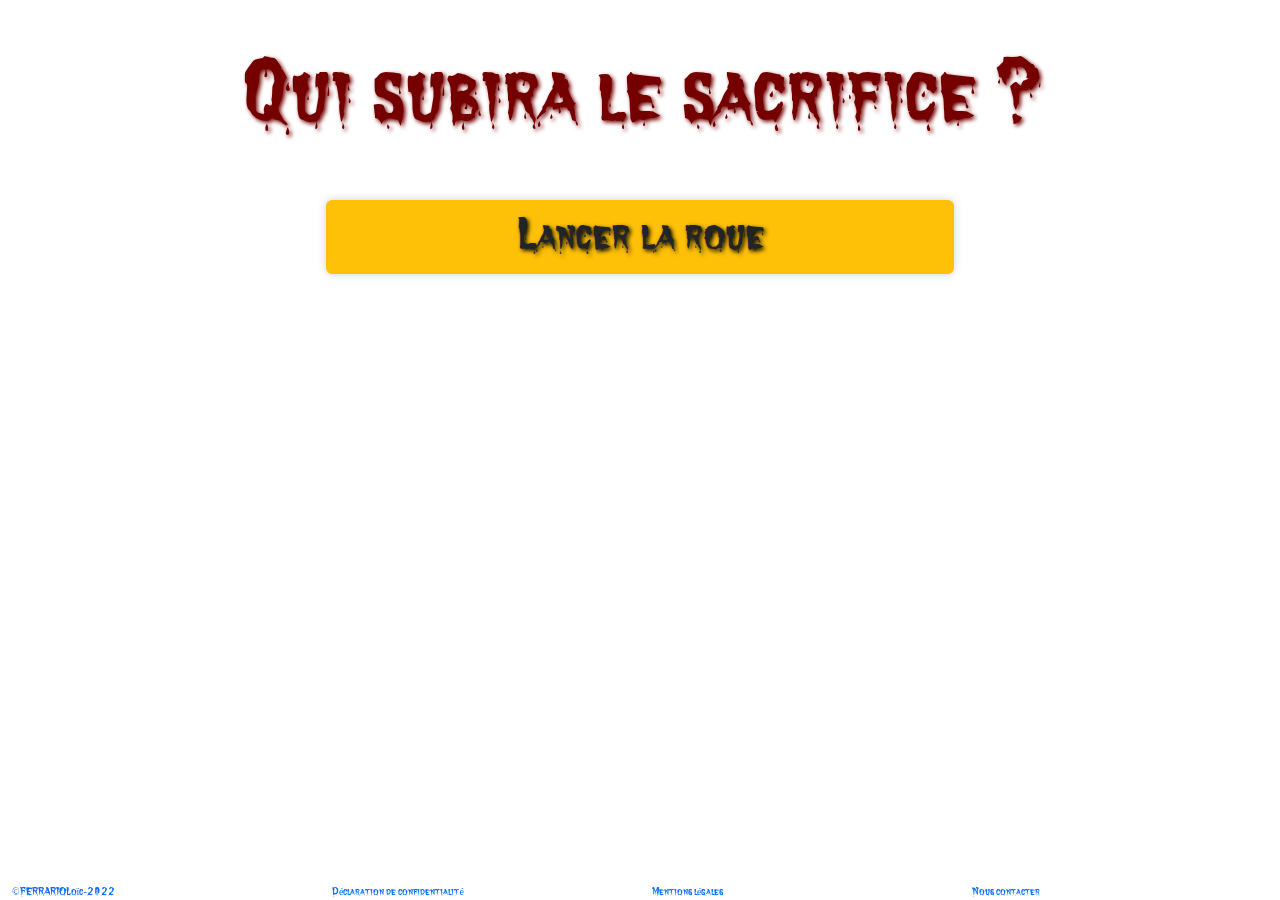
==== index.html @ 536fe4b9 "commit" ====
<!DOCTYPE html>
<html lang='fr'>

<head>
    <meta charset='UTF-8'>
    <meta http-equiv='X-UA-Compatible' content='IE=edge'>
    <meta name='description' content='_____________'>
    <meta name='keywords' content='_____________'>
    <meta name='robots' content='_____________'>
    <meta name='author' content='FERRARIO Loïc'>
    <meta name='viewport' content='width=device-width, initial-scale=1.0'>
    <link rel='icon' type='image/x-icon' href='public/assets/img/icons/favicon.ico'>
    <link rel='icon' type='image/png' sizes='32x32' href='/favicon-32x32.png'>
    <link rel='icon' type='image/png' sizes='16x16' href='/favicon-16x16.png'>
    <link href='https://cdn.jsdelivr.net/npm/bootstrap@5.1.3/dist/css/bootstrap.min.css' rel='stylesheet'>
    <link rel='stylesheet' href='style.css'>
    <meta name='google-site-verification' content='_____________' />
    <meta property='og:locale' content='fr_FR' />
    <meta property='og:title' content='_____________' />
    <meta property='og:type' content='siteweb' />
    <meta property='og:image' content='_____________' />
    <meta property='og:url' content='_____________' />
    <title>Choix du condamné</title>
</head>

<body>
    <header>
        <header class="container-fluid">
            <div class="row">
                <div class="col-12 pt-5 fs-1 text-center">
                    <h1>Qui subira le sacrifice ?</h1>
                </div>
            </div>
        </header>
    </header>
    <main class="container-fluid">
        <div class="row">
            <div class="col-12 pt-5 text-center">
                <button id="btnChoose" class="btn bg-warning">Lancer la roue</button>
            </div>
            <div class="col-12 pt-5 text-center fs-1">
                <div class="row">
                    <div id="textChosen" class="col-12 col-md-7 align-self-center"></div>
                    <div id="nameChosen" class="col-12 col-md-5 align-self-center text-start"></div>
                </div>
            </div>
        </div>
    </main>

    <!------------- FOOTER --------->
    <footer class="container-fluid fixed-bottom">
        <div class="row copyright">
            <div class="col-3"><a href="copyright.php">&#169;FERRARIOLoïc-2022</a>
            </div>
            <div class="col-3"><a href="confidence.php">Déclaration de confidentialité</a></div>
            <div class="col-3"><a href="legal.php">Mentions légales</a></div>
            <div class="col-3"><a href="contact.php">Nous contacter</a></div>
        </div>
    </footer>
    <script src='https://cdn.jsdelivr.net/npm/bootstrap@5.1.3/dist/js/bootstrap.bundle.min.js'
        integrity='sha384-ka7Sk0Gln4gmtz2MlQnikT1wXgYsOg+OMhuP+IlRH9sENBO0LRn5q+8nbTov4+1p' crossorigin='anonymous'>
        </script>
    <script src='script.js'></script>
</body>

</html>
---- style.css ----
@font-face {
    font-family: Dracula;
    src: url(dracula.ttf);
}

* {
    margin: 0px;
    padding: 0px;
    box-sizing: border-box;
}

/*add a font to the page*/
body {
    font-family: Dracula;
}


.html {
    width: 100%;
}

h1 {
    font-size: 80px;
    color: #740000;
    text-shadow: 2px 2px 4px;
}

a {
    text-decoration: none;
}

input {
    width: 100%;
}

.logo {
    width: 30%;
    border-radius: 45px;
    border: 2px solid lightgray
}

.boxExercice {
    margin: 5px;
    padding: 5px;
    border: 1px solid lightblue;
    border-radius: 10px;
}

.txtExercice {
    font-size: 12px;
}

.btn {
    width: 50%;
    /* height: 100px; */
    font-size: 40px;
    box-shadow: 0px 0px 10px lightgray;
    text-shadow: 2px 2px 4px #000000;

}

.boxAnswer {
    background-color: lightblue;
    border-radius: 10px;
}

.imgPreview {
    width: 70%;
    border-radius: 10px;
    border: 1px solid lightgray
}

#textChosen {
    animation: animTextchosen 1s ease 2s 1 normal both;
    text-shadow: 2px 2px 4px #000000;
}

@keyframes animTextchosen {
    0% {
        transform: scale(0);
    }

    100% {
        transform: scale(1);
    }
}

#nameChosen {
    font-size: 100px;
    animation: animNameChosen 1s ease 4s 1 normal both;
    text-shadow: 2px 2px 4px #000000;
}

@keyframes animNameChosen {
    0% {
        opacity: 0;
        transform: translateX(250px);
    }

    100% {
        opacity: 1;
        transform: translateX(0);
    }
}


.copyright {
    font-size: x-small;
}
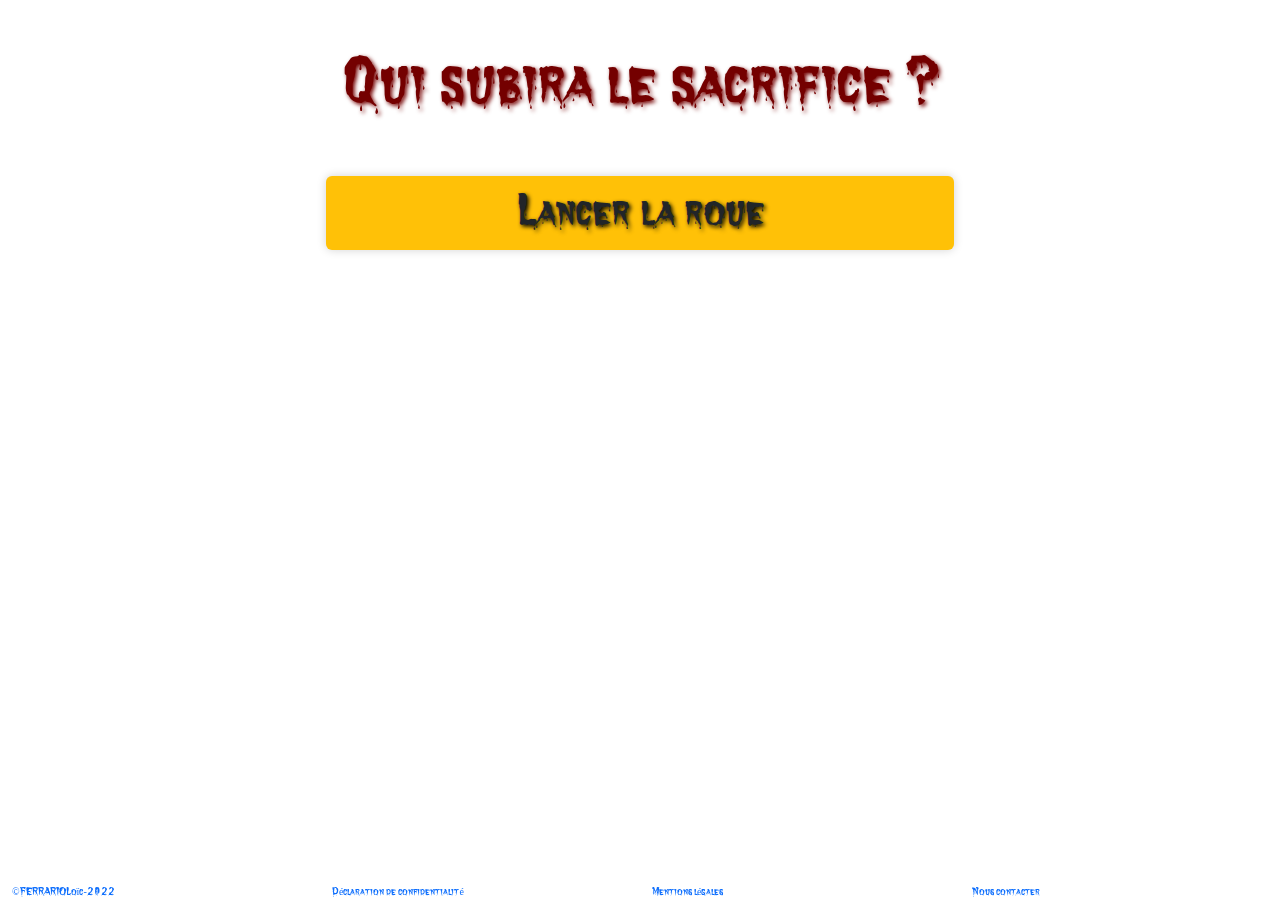
==== commit 0ce1f554: "commit" ====
--- a/index.html
+++ b/index.html
@@ -27,7 +27,7 @@
     <header>
         <header class="container-fluid">
             <div class="row">
-                <div class="col-12 pt-5 fs-1 text-center">
+                <div class="col-12 pt-5 text-center">
                     <h1>Qui subira le sacrifice ?</h1>
                 </div>
             </div>
--- a/style.css
+++ b/style.css
@@ -20,7 +20,7 @@
 }
 
 h1 {
-    font-size: 80px;
+    font-size: 60px;
     color: #740000;
     text-shadow: 2px 2px 4px;
 }
@@ -52,6 +52,7 @@
 
 .btn {
     width: 50%;
+    cursor: none;
     /* height: 100px; */
     font-size: 40px;
     box-shadow: 0px 0px 10px lightgray;
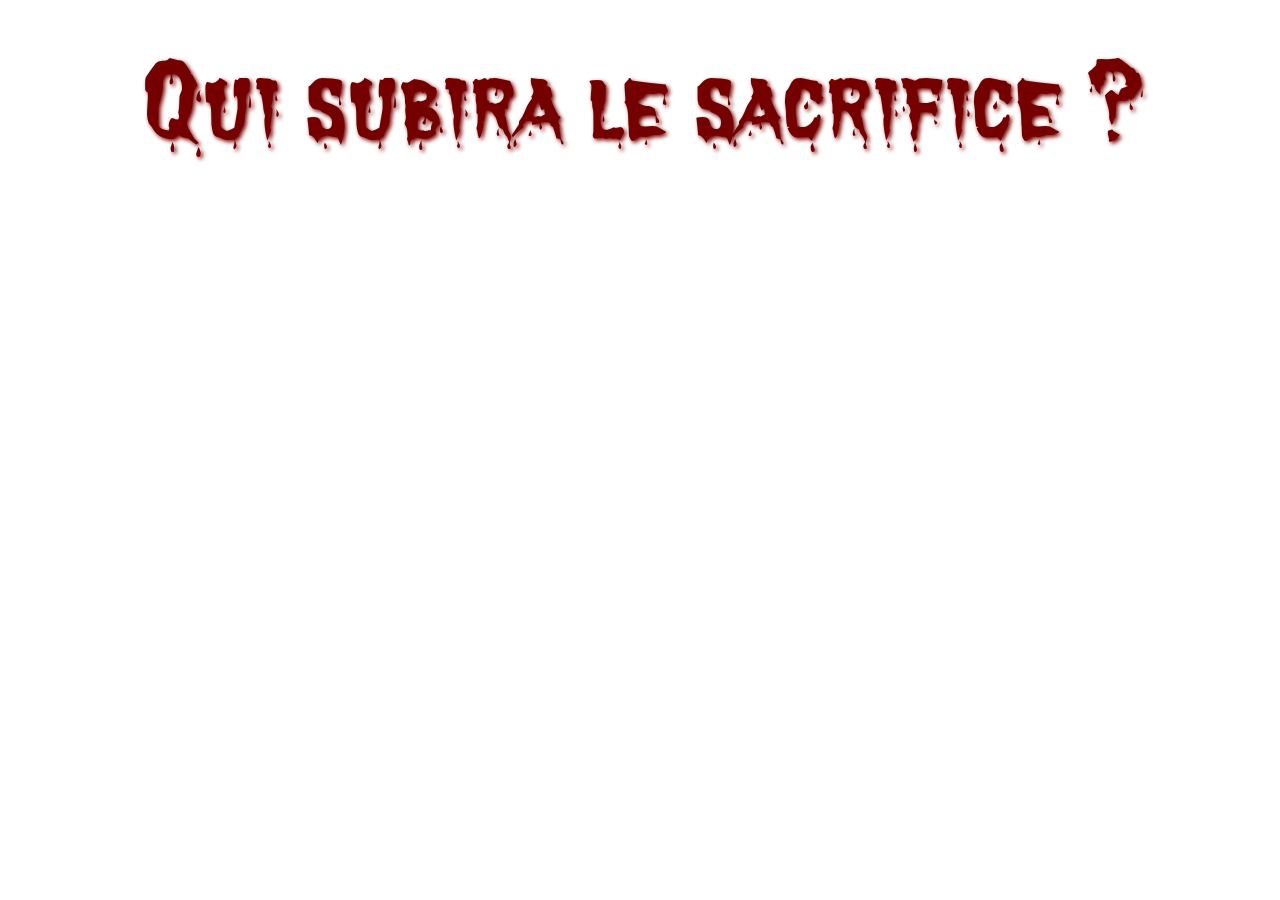
==== commit e4c812d3: "commit" ====
--- a/index.html
+++ b/index.html
@@ -21,6 +21,14 @@
     <meta property='og:image' content='_____________' />
     <meta property='og:url' content='_____________' />
     <title>Choix du condamné</title>
+    <style type="text/css">
+        text {
+            font-size: 20px;
+            pointer-events: none;
+            color: #740000;
+        }
+    </style>
+
 </head>
 
 <body>
@@ -35,32 +43,184 @@
     </header>
     <main class="container-fluid">
         <div class="row">
-            <div class="col-12 pt-5 text-center">
-                <button id="btnChoose" class="btn bg-warning">Lancer la roue</button>
+            <div id="chart" class="col-12 col-md-6 pt-5 text-center"></div>
+            <div id="question" class="col-12 col-md-6 pt-5 text-center align-self-center">
+                <h1></h1>
             </div>
-            <div class="col-12 pt-5 text-center fs-1">
-                <div class="row">
-                    <div id="textChosen" class="col-12 col-md-7 align-self-center"></div>
-                    <div id="nameChosen" class="col-12 col-md-5 align-self-center text-start"></div>
-                </div>
-            </div>
-        </div>
-    </main>
-
-    <!------------- FOOTER --------->
-    <footer class="container-fluid fixed-bottom">
-        <div class="row copyright">
-            <div class="col-3"><a href="copyright.php">&#169;FERRARIOLoïc-2022</a>
-            </div>
-            <div class="col-3"><a href="confidence.php">Déclaration de confidentialité</a></div>
-            <div class="col-3"><a href="legal.php">Mentions légales</a></div>
-            <div class="col-3"><a href="contact.php">Nous contacter</a></div>
-        </div>
-    </footer>
-    <script src='https://cdn.jsdelivr.net/npm/bootstrap@5.1.3/dist/js/bootstrap.bundle.min.js'
-        integrity='sha384-ka7Sk0Gln4gmtz2MlQnikT1wXgYsOg+OMhuP+IlRH9sENBO0LRn5q+8nbTov4+1p' crossorigin='anonymous'>
-        </script>
-    <script src='script.js'></script>
+
+            <script>
+            </script>
+
+            <script src="https://d3js.org/d3.v3.min.js" charset="utf-8"></script>
+            <script type="text/javascript" charset="utf-8">
+                var padding = { top: 0, right: 0, bottom: 0, left: 0 },
+                    w = 300 - padding.left - padding.right,
+                    h = 300 - padding.top - padding.bottom,
+                    r = Math.min(w, h) / 2,
+                    rotation = 0,
+                    oldrotation = 0,
+                    picked = 100000,
+                    oldpick = [],
+                    color = d3.scale.category20();//category20c()
+                //randomNumbers = getRandomNumbers();
+
+                var data = [
+                    { "label": "Anthony", "value": 1, "question": "Anthony" }, // padding
+                    { "label": "Deborah", "value": 1, "question": "Deborah" }, //font-family
+                    { "label": "Dimitri", "value": 1, "question": "Dimitri" }, //color
+                    { "label": "Loic", "value": 1, "question": "Loic" }, //font-weight
+                    { "label": "Maxime", "value": 1, "question": "Maxime" }, //font-size
+                    { "label": "Mehdi", "value": 1, "question": "Mehdi" }, //background-color
+                    { "label": "Quentin", "value": 1, "question": "Quentin" }, //nesting
+                    { "label": "Stephane", "value": 1, "question": "Stephane" }, //bottom
+                    { "label": "Thibaud", "value": 1, "question": "thibaud" }, //sans-serif
+                ];
+
+
+                var svg = d3.select('#chart')
+                    .append("svg")
+                    .data([data])
+                    .attr("width", w + padding.left + padding.right)
+                    .attr("height", h + padding.top + padding.bottom);
+
+                var container = svg.append("g")
+                    .attr("class", "chartholder")
+                    .attr("transform", "translate(" + (w / 2 + padding.left) + "," + (h / 2 + padding.top) + ")");
+
+                var vis = container
+                    .append("g");
+
+                var pie = d3.layout.pie().sort(null).value(function (d) { return 1; });
+
+                // declare an arc generator function
+                var arc = d3.svg.arc().outerRadius(r);
+
+                // select paths, use arc generator to draw
+                var arcs = vis.selectAll("g.slice")
+                    .data(pie)
+                    .enter()
+                    .append("g")
+                    .attr("class", "slice");
+
+
+                arcs.append("path")
+                    .attr("fill", function (d, i) { return color(i); })
+                    .attr("d", function (d) { return arc(d); });
+
+                // add the text
+                arcs.append("text").attr("transform", function (d) {
+                    d.innerRadius = 0;
+                    d.outerRadius = r;
+                    d.angle = (d.startAngle + d.endAngle) / 2;
+                    return "rotate(" + (d.angle * 180 / Math.PI - 90) + ")translate(" + (d.outerRadius - 10) + ")";
+                })
+                    .attr("text-anchor", "end")
+                    .text(function (d, i) {
+                        return data[i].label;
+                    });
+
+                container.on("click", spin);
+
+
+                function spin(d) {
+
+                    container.on("click", null);
+
+                    //all slices have been seen, all done
+                    console.log("OldPick: " + oldpick.length, "Data length: " + data.length);
+                    if (oldpick.length == data.length) {
+                        console.log("done");
+                        container.on("click", null);
+                        return;
+                    }
+
+                    var ps = 360 / data.length,
+                        pieslice = Math.round(1440 / data.length),
+                        rng = Math.floor((Math.random() * 1440) + 360);
+
+                    rotation = (Math.round(rng / ps) * ps);
+
+                    picked = Math.round(data.length - (rotation % 360) / ps);
+                    picked = picked >= data.length ? (picked % data.length) : picked;
+
+
+                    if (oldpick.indexOf(picked) !== -1) {
+                        d3.select(this).call(spin);
+                        return;
+                    } else {
+                        oldpick.push(picked);
+                    }
+
+                    rotation += 90 - Math.round(ps / 2);
+
+                    vis.transition()
+                        .duration(3000)
+                        .attrTween("transform", rotTween)
+                        .each("end", function () {
+
+                            //mark question as seen
+                            d3.select(".slice:nth-child(" + (picked + 1) + ") path")
+                                .attr("fill", "#111");
+
+                            //populate question
+                            d3.select("#question h1")
+                                .text(data[picked].question);
+
+                            oldrotation = rotation;
+
+                            container.on("click", spin);
+                        });
+                }
+
+                //make arrow
+                svg.append("g")
+                    .attr("transform", "translate(" + (w + padding.left + padding.right) + "," + ((h / 2) + padding.top) + ")")
+                    // .append("path")
+                    .attr("d", "M-" + (r * .15) + ",0L0," + (r * .05) + "L0,-" + (r * .05) + "Z")
+                    .style({ "fill": "black" });
+
+                //draw spin circle
+                container.append("circle")
+                    .attr("cx", 0)
+                    .attr("cy", 0)
+                    .attr("r", 60)
+                    .style({ "fill": "white", "cursor": "pointer" });
+
+                //spin text
+                container.append("text")
+                    .attr("x", 0)
+                    .attr("y", 15)
+                    .attr("text-anchor", "middle")
+                    .text("Sacrifier")
+                    .style({ "font-weight": "bold", "font-size": "30px" });
+
+
+                function rotTween(to) {
+                    var i = d3.interpolate(oldrotation % 360, rotation);
+                    return function (t) {
+                        return "rotate(" + i(t) + ")";
+                    };
+                }
+
+
+                function getRandomNumbers() {
+                    var array = new Uint16Array(1000);
+                    var scale = d3.scale.linear().range([360, 1440]).domain([0, 100000]);
+
+                    if (window.hasOwnProperty("crypto") && typeof window.crypto.getRandomValues === "function") {
+                        window.crypto.getRandomValues(array);
+                        console.log("works");
+                    } else {
+                        //no support for crypto, get crappy random numbers
+                        for (var i = 0; i < 1000; i++) {
+                            array[i] = Math.floor(Math.random() * 100000) + 1;
+                        }
+                    }
+
+                    return array;
+                }
+
+            </script>
 </body>
 
 </html>--- a/style.css
+++ b/style.css
@@ -19,10 +19,34 @@
     width: 100%;
 }
 
-h1 {
-    font-size: 60px;
-    color: #740000;
-    text-shadow: 2px 2px 4px;
+@media screen and (max-width:576px) {
+
+    h1 {
+        font-size: 60px;
+        color: #740000;
+        text-shadow: 2px 2px 4px;
+    }
+
+    .nameChosen {
+        font-size: 80px;
+        animation: animNameChosen 1s ease 4s 1 normal both;
+        text-shadow: 2px 2px 4px #000000;
+    }
+}
+
+@media screen and (min-width:576px) {
+
+    h1 {
+        font-size: 100px;
+        color: #740000;
+        text-shadow: 2px 2px 4px;
+    }
+
+    .nameChosen {
+        font-size: 100px;
+        animation: animNameChosen 1s ease 4s 1 normal both;
+        text-shadow: 2px 2px 4px #000000;
+    }
 }
 
 a {
@@ -71,7 +95,7 @@
     border: 1px solid lightgray
 }
 
-#textChosen {
+.textChosen {
     animation: animTextchosen 1s ease 2s 1 normal both;
     text-shadow: 2px 2px 4px #000000;
 }
@@ -86,11 +110,6 @@
     }
 }
 
-#nameChosen {
-    font-size: 100px;
-    animation: animNameChosen 1s ease 4s 1 normal both;
-    text-shadow: 2px 2px 4px #000000;
-}
 
 @keyframes animNameChosen {
     0% {
@@ -107,4 +126,8 @@
 
 .copyright {
     font-size: x-small;
-}+}
+
+
+/* SPINNING WHEEL
+/* -------------------------------------------------- */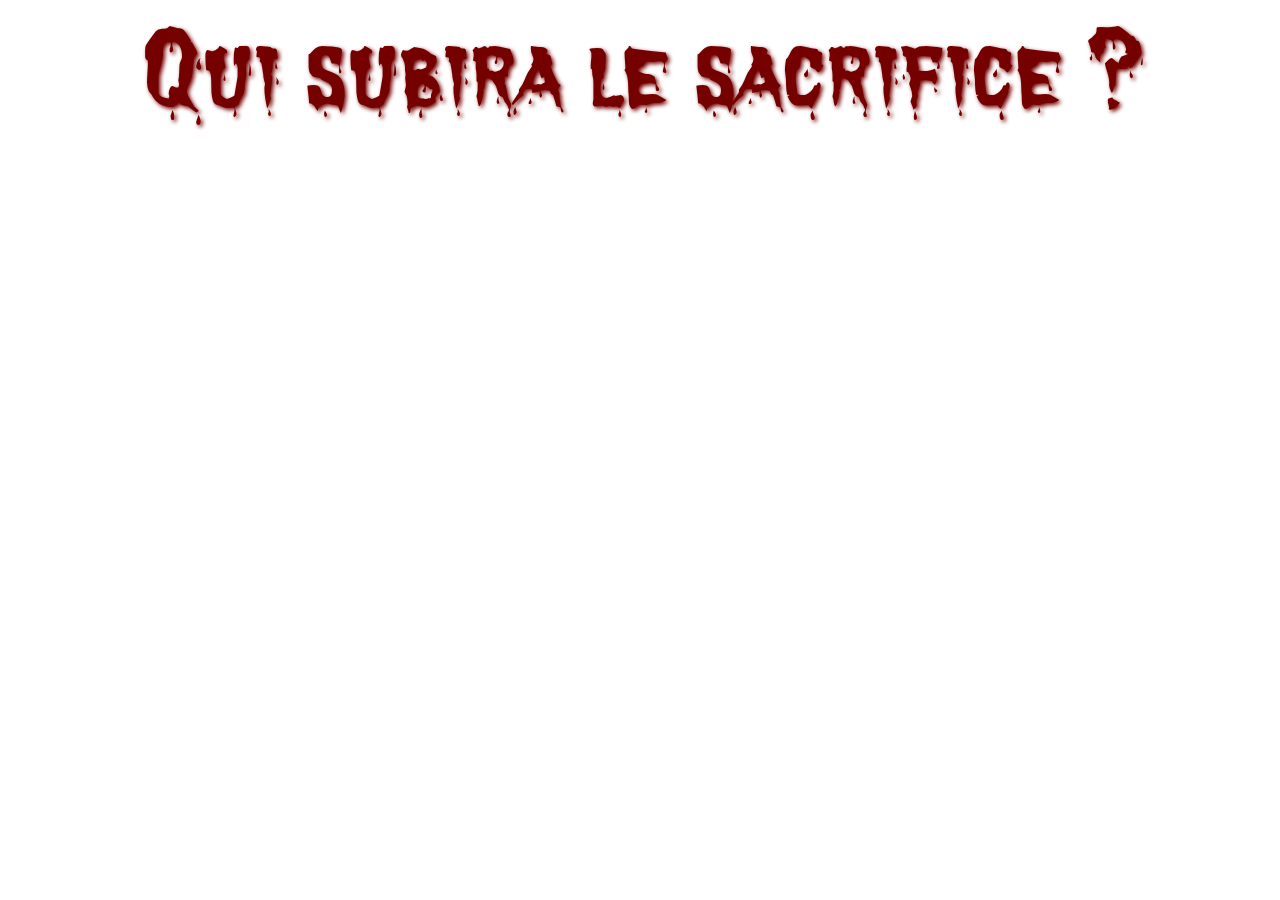
==== commit b5ae0693: "commit" ====
--- a/index.html
+++ b/index.html
@@ -35,7 +35,7 @@
     <header>
         <header class="container-fluid">
             <div class="row">
-                <div class="col-12 pt-5 text-center">
+                <div class="col-12 pt-3 text-center">
                     <h1>Qui subira le sacrifice ?</h1>
                 </div>
             </div>
@@ -43,8 +43,8 @@
     </header>
     <main class="container-fluid">
         <div class="row">
-            <div id="chart" class="col-12 col-md-6 pt-5 text-center"></div>
-            <div id="question" class="col-12 col-md-6 pt-5 text-center align-self-center">
+            <div id="chart" class="col-12 col-md-6 pt-5 text-center text-md-end"></div>
+            <div id="question" class="col-12 col-md-6 pt-5 text-center text-md-start align-self-center">
                 <h1></h1>
             </div>
 
@@ -192,7 +192,7 @@
                     .attr("y", 15)
                     .attr("text-anchor", "middle")
                     .text("Sacrifier")
-                    .style({ "font-weight": "bold", "font-size": "30px" });
+                    .style({ "font-weight": "bold", "font-size": "25px" });
 
 
                 function rotTween(to) {
@@ -221,6 +221,8 @@
                 }
 
             </script>
+        </div>
+    </main>
 </body>
 
 </html>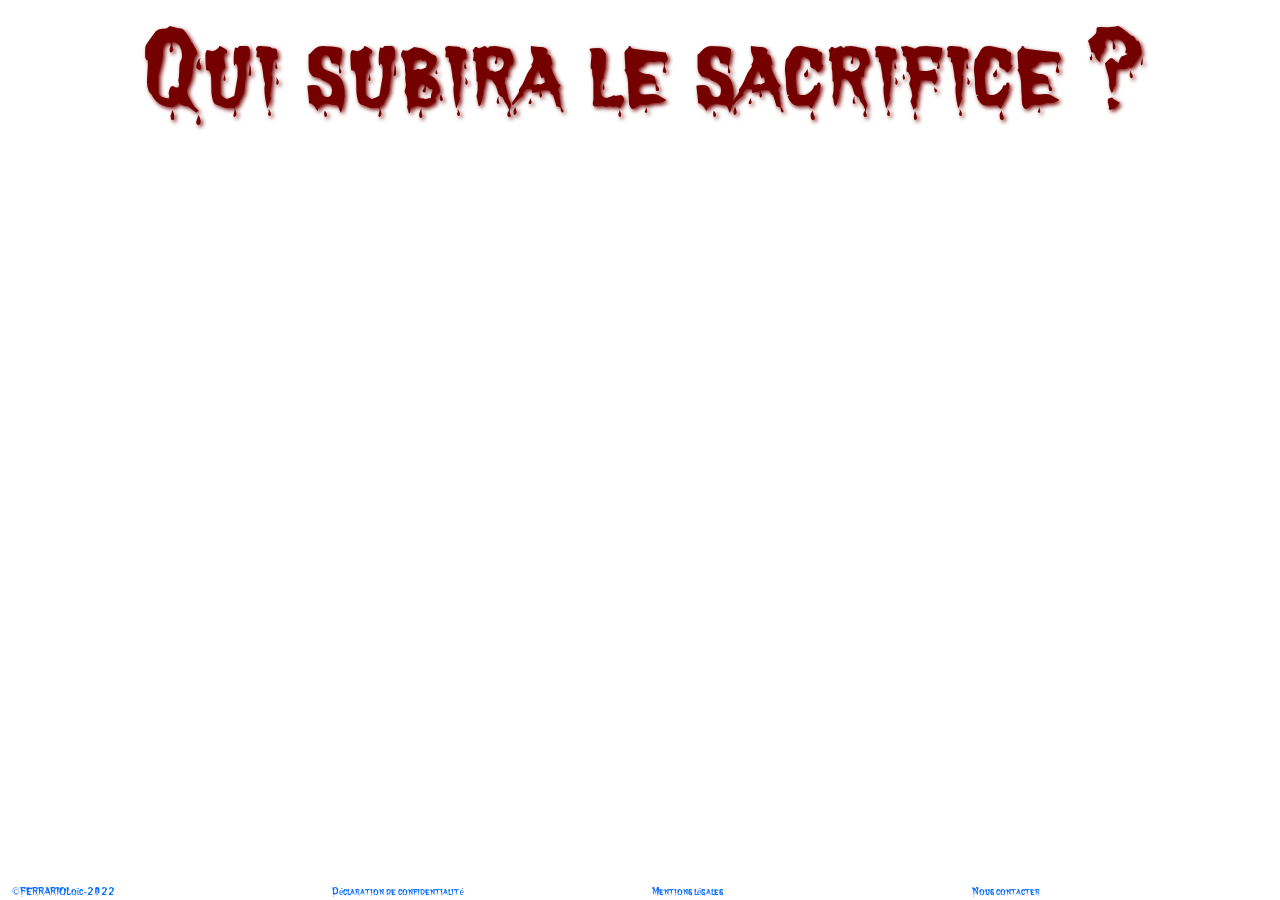
==== commit 581f8a92: "commit" ====
--- a/index.html
+++ b/index.html
@@ -223,6 +223,16 @@
             </script>
         </div>
     </main>
+
+    <!------------- FOOTER --------->
+    <footer class="container-fluid fixed-bottom">
+        <div class="row copyright">
+            <div class="col-3"><a href="copyright.php">&#169;FERRARIOLoïc-2022</a></div>
+            <div class="col-3"><a href="confidence.php">Déclaration de confidentialité</a></div>
+            <div class="col-3"><a href="legal.php">Mentions légales</a></div>
+            <div class="col-3"><a href="contact.php">Nous contacter</a></div>
+        </div>
+    </footer>
 </body>
 
 </html>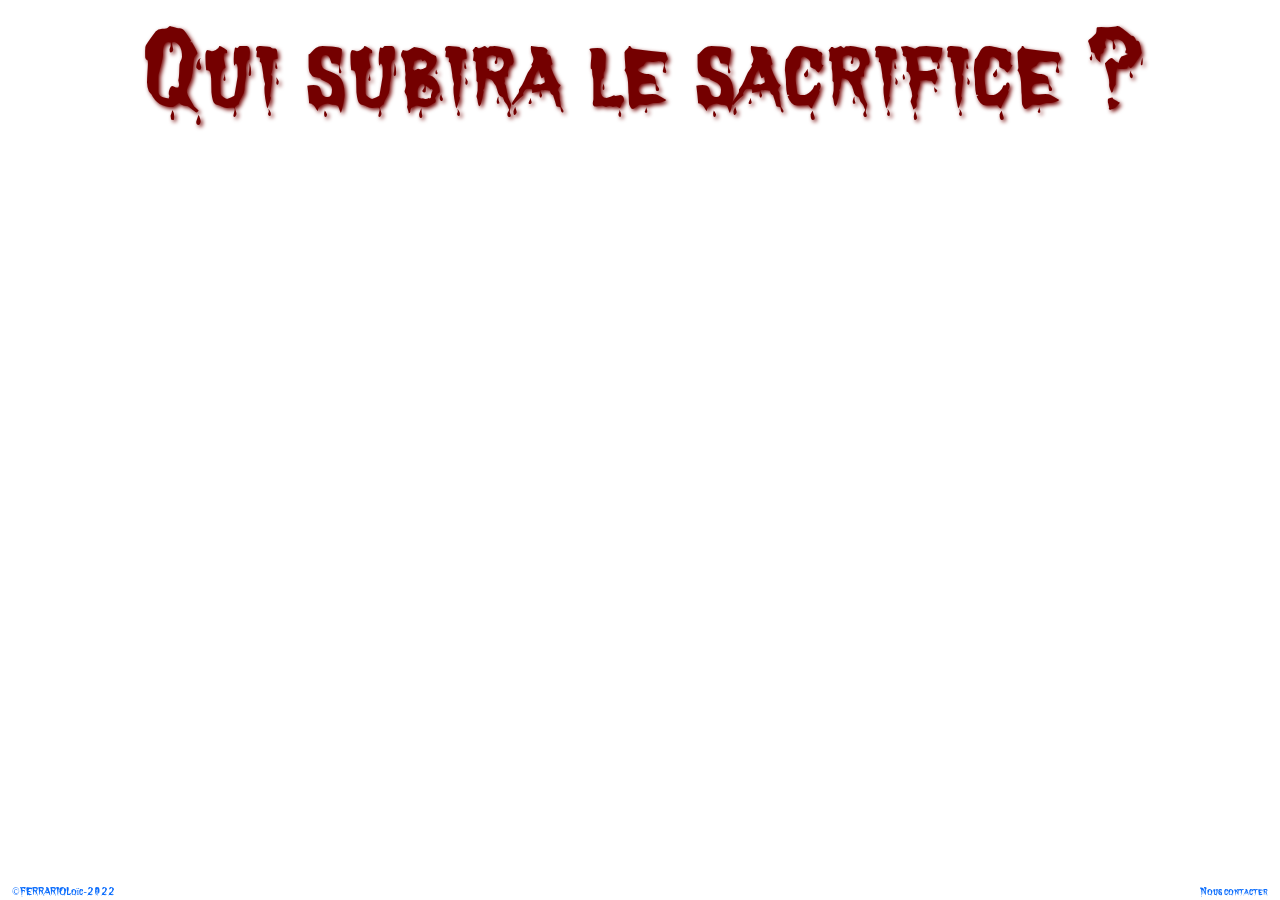
==== commit 4ef9cbad: "commit" ====
--- a/index.html
+++ b/index.html
@@ -227,10 +227,8 @@
     <!------------- FOOTER --------->
     <footer class="container-fluid fixed-bottom">
         <div class="row copyright">
-            <div class="col-3"><a href="copyright.php">&#169;FERRARIOLoïc-2022</a></div>
-            <div class="col-3"><a href="confidence.php">Déclaration de confidentialité</a></div>
-            <div class="col-3"><a href="legal.php">Mentions légales</a></div>
-            <div class="col-3"><a href="contact.php">Nous contacter</a></div>
+            <div class="col-6 text-start"><a href="copyright.php">&#169;FERRARIOLoïc-2022</a></div>
+            <div class="col-6 text-end"><a href="contact.php">Nous contacter</a></div>
         </div>
     </footer>
 </body>
